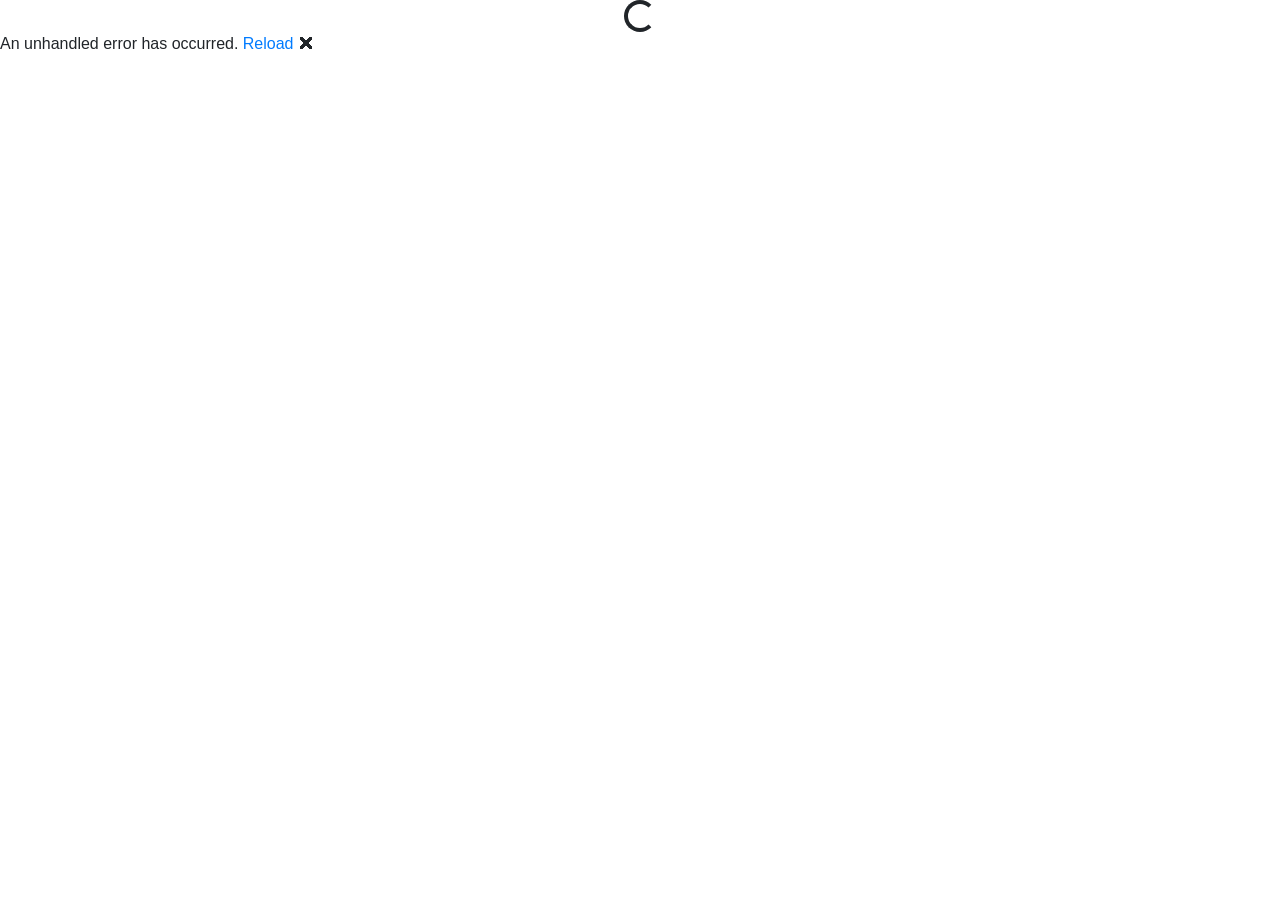
==== src/RegexTesterBlazorClientSide/wwwroot/index.html @ 1166cded "custom css" ====
<!DOCTYPE html>
<html>

<head>
    <meta charset="utf-8" />
    <meta name="viewport" content="width=device-width, initial-scale=1.0, maximum-scale=1.0, user-scalable=no" />
    <title>RegexTesterBlazorClientSide</title>
    <base href="/" />
    <link href="css/bootstrap/bootstrap.min.css" rel="stylesheet" />
    <link href="css/app.css" rel="stylesheet" />
    <link href="css/custom.css" rel="stylesheet" />
    <link href="RegexTesterBlazorClientSide.styles.css" rel="stylesheet" />
</head>

<body>
    <div id="app">
        <div class="d-flex justify-content-center center-div">
            <div class="spinner-border" role="status">
                <span class="sr-only">Loading...</span>
            </div>
        </div>
    </div>

    <div id="blazor-error-ui">
        An unhandled error has occurred.
        <a href="" class="reload">Reload</a>
        <a class="dismiss">🗙</a>
    </div>
    <script src="_framework/blazor.webassembly.js"></script>
</body>

</html>
---- src/RegexTesterBlazorClientSide/wwwroot/css/custom.css ----
﻿
input[type="text"].wide {
    min-width: 500px;
    max-width: 100%;
    width: 100%;
}

textarea.wide {
    min-width: 500px;
    max-width: 100%;
    min-height: 50px;
    height: 100%;
    width: 100%;
}

td.text {
    color: gray;
}

span.group_0 {
    text-decoration: underline;
    text-decoration-color: red;
    font-weight: bold;
    color: red;
}

span.group_1 {
    text-decoration: underline;
    text-decoration-color: red;
    font-weight: bold;
    color: green;
}

span.group_2 {
    text-decoration: underline;
    text-decoration-color: red;
    font-weight: bold;
    color: blue;
}

span.group_3 {
    text-decoration: underline;
    text-decoration-color: brown;
    font-weight: bold;
    color: blue;
}

span.group_4 {
    text-decoration: underline;
    text-decoration-color: aqua;
    font-weight: bold;
    color: blue;
}

span.group_5 {
    text-decoration: underline;
    text-decoration-color: orange;
    font-weight: bold;
    color: blue;
}

.center-div {
    margin: 200px auto;
}

.cscodedisabled {
    display: none;
}
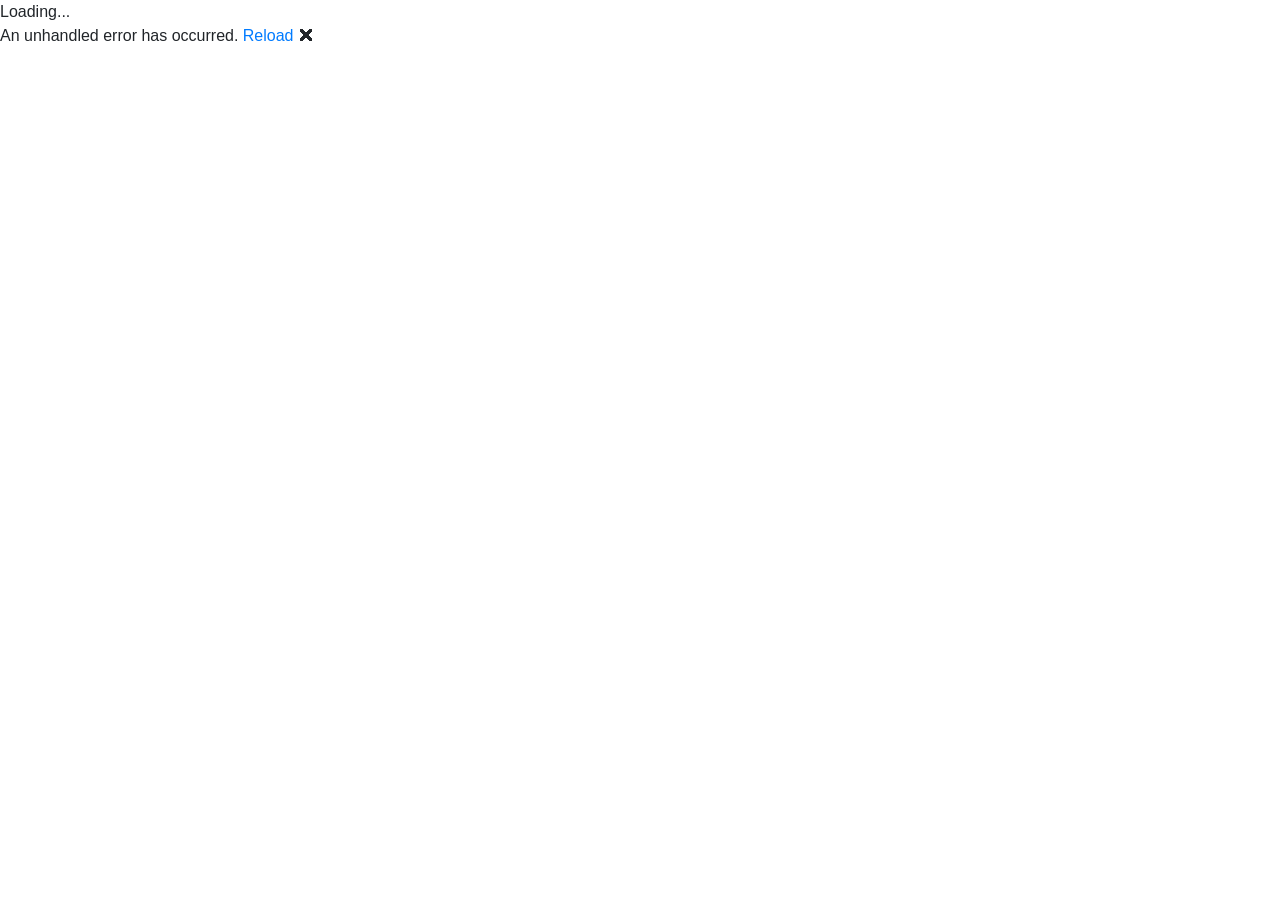
==== commit b1f3e0ac: "default net core 5.0 (dotnet new blazorwasm)" ====
--- a/src/RegexTesterBlazorClientSide/wwwroot/index.html
+++ b/src/RegexTesterBlazorClientSide/wwwroot/index.html
@@ -8,18 +8,11 @@
     <base href="/" />
     <link href="css/bootstrap/bootstrap.min.css" rel="stylesheet" />
     <link href="css/app.css" rel="stylesheet" />
-    <link href="css/custom.css" rel="stylesheet" />
     <link href="RegexTesterBlazorClientSide.styles.css" rel="stylesheet" />
 </head>
 
 <body>
-    <div id="app">
-        <div class="d-flex justify-content-center center-div">
-            <div class="spinner-border" role="status">
-                <span class="sr-only">Loading...</span>
-            </div>
-        </div>
-    </div>
+    <div id="app">Loading...</div>
 
     <div id="blazor-error-ui">
         An unhandled error has occurred.
--- a/src/RegexTesterBlazorClientSide/wwwroot/css/app.css
+++ b/src/RegexTesterBlazorClientSide/wwwroot/css/app.css
@@ -0,0 +1,50 @@
+@import url('open-iconic/font/css/open-iconic-bootstrap.min.css');
+
+html, body {
+    font-family: 'Helvetica Neue', Helvetica, Arial, sans-serif;
+}
+
+a, .btn-link {
+    color: #0366d6;
+}
+
+.btn-primary {
+    color: #fff;
+    background-color: #1b6ec2;
+    border-color: #1861ac;
+}
+
+.content {
+    padding-top: 1.1rem;
+}
+
+.valid.modified:not([type=checkbox]) {
+    outline: 1px solid #26b050;
+}
+
+.invalid {
+    outline: 1px solid red;
+}
+
+.validation-message {
+    color: red;
+}
+
+#blazor-error-ui {
+    background: lightyellow;
+    bottom: 0;
+    box-shadow: 0 -1px 2px rgba(0, 0, 0, 0.2);
+    display: none;
+    left: 0;
+    padding: 0.6rem 1.25rem 0.7rem 1.25rem;
+    position: fixed;
+    width: 100%;
+    z-index: 1000;
+}
+
+    #blazor-error-ui .dismiss {
+        cursor: pointer;
+        position: absolute;
+        right: 0.75rem;
+        top: 0.5rem;
+    }
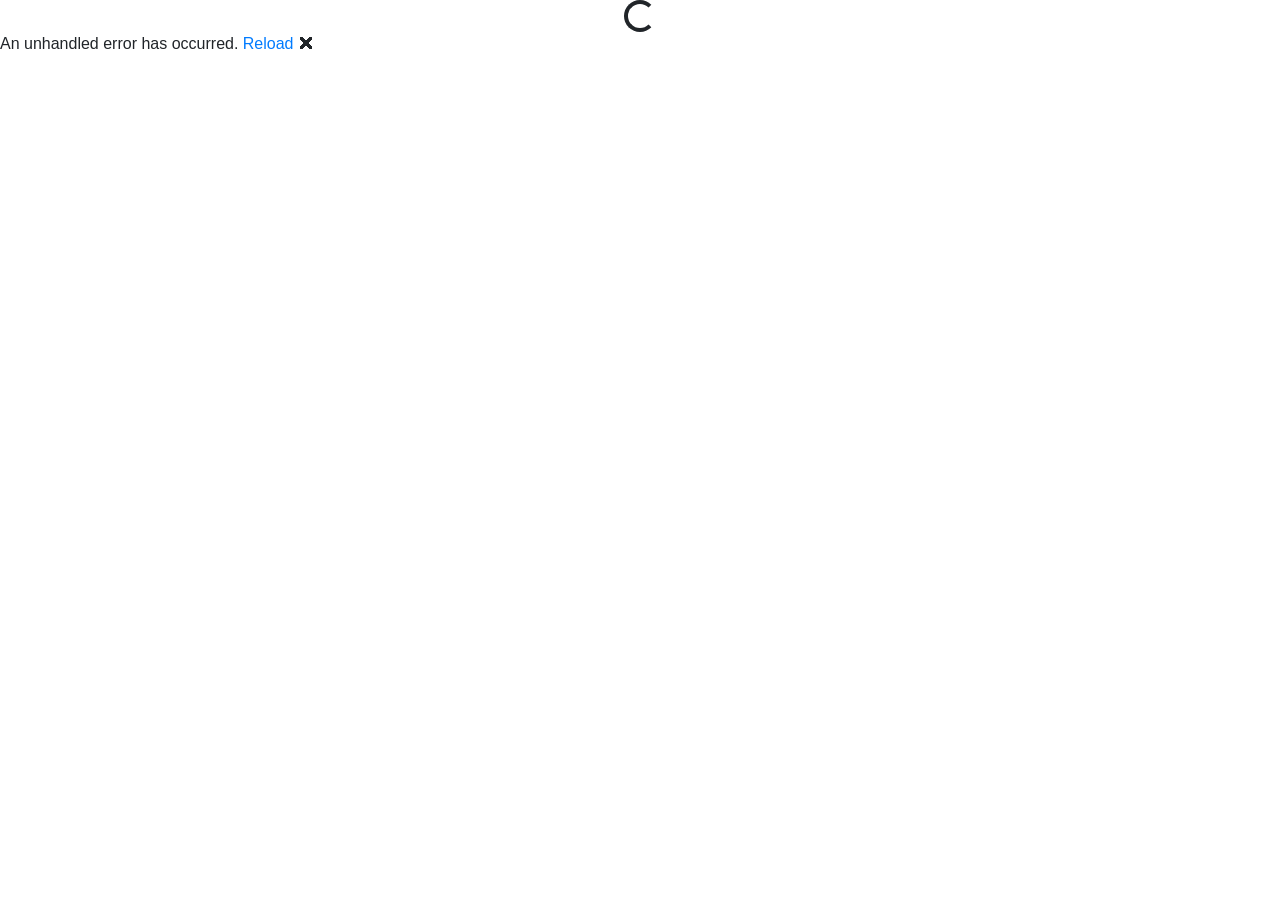
==== commit db20d62e: "onload spinner" ====
--- a/src/RegexTesterBlazorClientSide/wwwroot/index.html
+++ b/src/RegexTesterBlazorClientSide/wwwroot/index.html
@@ -12,7 +12,13 @@
 </head>
 
 <body>
-    <div id="app">Loading...</div>
+    <div id="app">
+        <div class="d-flex justify-content-center center-div">
+            <div class="spinner-border" role="status">
+                <span class="sr-only">Loading...</span>
+            </div>
+        </div>
+    </div>
 
     <div id="blazor-error-ui">
         An unhandled error has occurred.
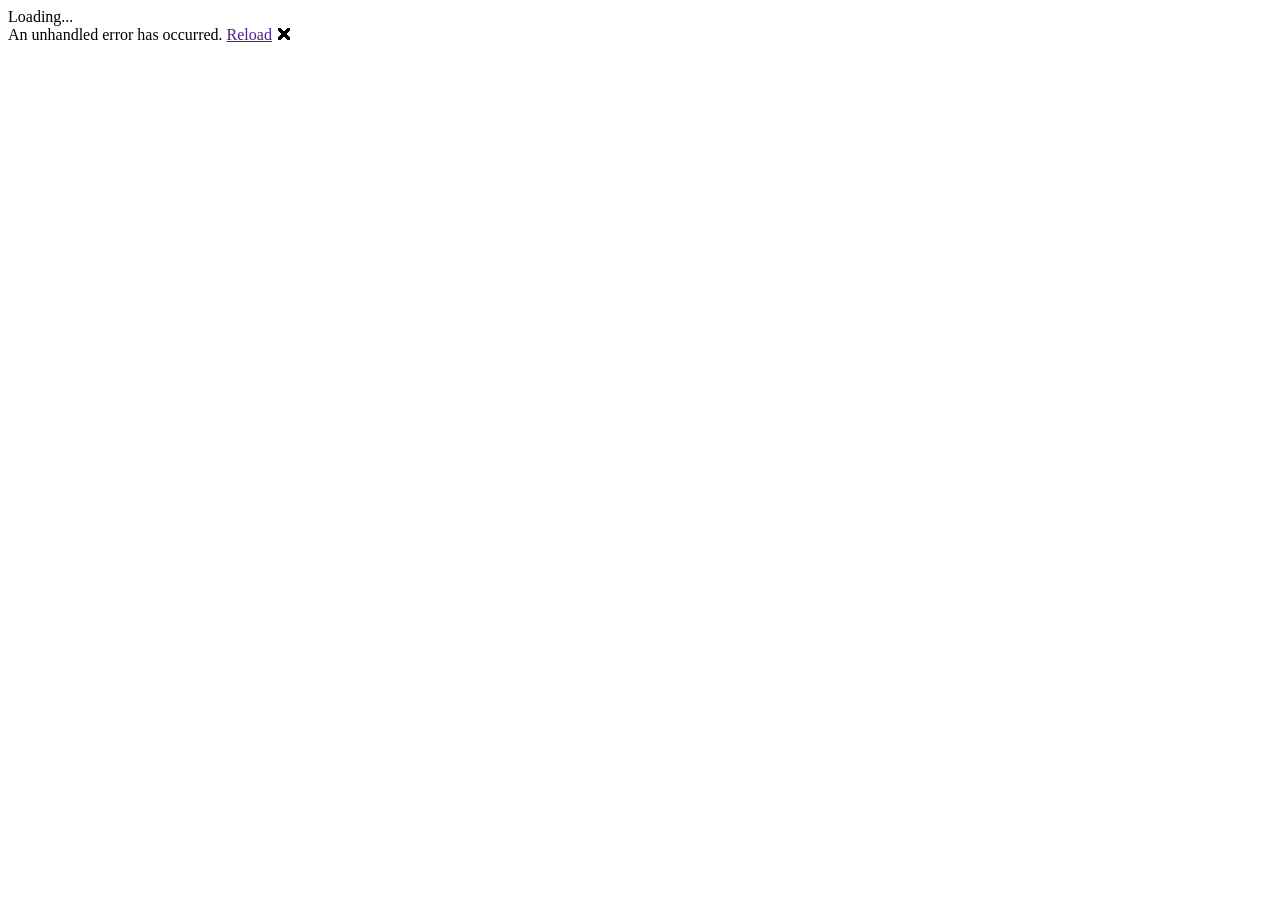
==== commit b168938e: "Merge branch 'netcore50'" ====
--- a/src/RegexTesterBlazorClientSide/wwwroot/index.html
+++ b/src/RegexTesterBlazorClientSide/wwwroot/index.html
@@ -1,14 +1,27 @@
-<!DOCTYPE html>
+﻿<!DOCTYPE html>
 <html>
 
 <head>
     <meta charset="utf-8" />
     <meta name="viewport" content="width=device-width, initial-scale=1.0, maximum-scale=1.0, user-scalable=no" />
-    <title>RegexTesterBlazorClientSide</title>
-    <base href="/" />
+    <title>C# Regex tester online</title>
+    <base href="/regex-tester/" />
     <link href="css/bootstrap/bootstrap.min.css" rel="stylesheet" />
     <link href="css/app.css" rel="stylesheet" />
+    <link href="css/custom.css" rel="stylesheet" />
     <link href="RegexTesterBlazorClientSide.styles.css" rel="stylesheet" />
+    <link rel="icon" type="image/png" href="icon.png" />
+
+<!-- Global site tag (gtag.js) - Google Analytics -->
+<script async src="https://www.googletagmanager.com/gtag/js?id=UA-7723607-64"></script>
+<script>
+  window.dataLayer = window.dataLayer || [];
+  function gtag(){dataLayer.push(arguments);}
+  gtag('js', new Date());
+
+  gtag('config', 'UA-7723607-64');
+</script>
+
 </head>
 
 <body>
--- a/src/RegexTesterBlazorClientSide/wwwroot/css/custom.css
+++ b/src/RegexTesterBlazorClientSide/wwwroot/css/custom.css
@@ -0,0 +1,68 @@
+﻿
+input[type="text"].wide {
+    min-width: 500px;
+    max-width: 100%;
+    width: 100%;
+}
+
+textarea.wide {
+    min-width: 500px;
+    max-width: 100%;
+    min-height: 50px;
+    height: 100%;
+    width: 100%;
+}
+
+td.text {
+    color: gray;
+}
+
+span.group_0 {
+    text-decoration: underline;
+    text-decoration-color: red;
+    font-weight: bold;
+    color: red;
+}
+
+span.group_1 {
+    text-decoration: underline;
+    text-decoration-color: red;
+    font-weight: bold;
+    color: green;
+}
+
+span.group_2 {
+    text-decoration: underline;
+    text-decoration-color: red;
+    font-weight: bold;
+    color: blue;
+}
+
+span.group_3 {
+    text-decoration: underline;
+    text-decoration-color: brown;
+    font-weight: bold;
+    color: blue;
+}
+
+span.group_4 {
+    text-decoration: underline;
+    text-decoration-color: aqua;
+    font-weight: bold;
+    color: blue;
+}
+
+span.group_5 {
+    text-decoration: underline;
+    text-decoration-color: orange;
+    font-weight: bold;
+    color: blue;
+}
+
+.center-div {
+    margin: 200px auto;
+}
+
+.cscodedisabled {
+    /*display: none;*/
+}
